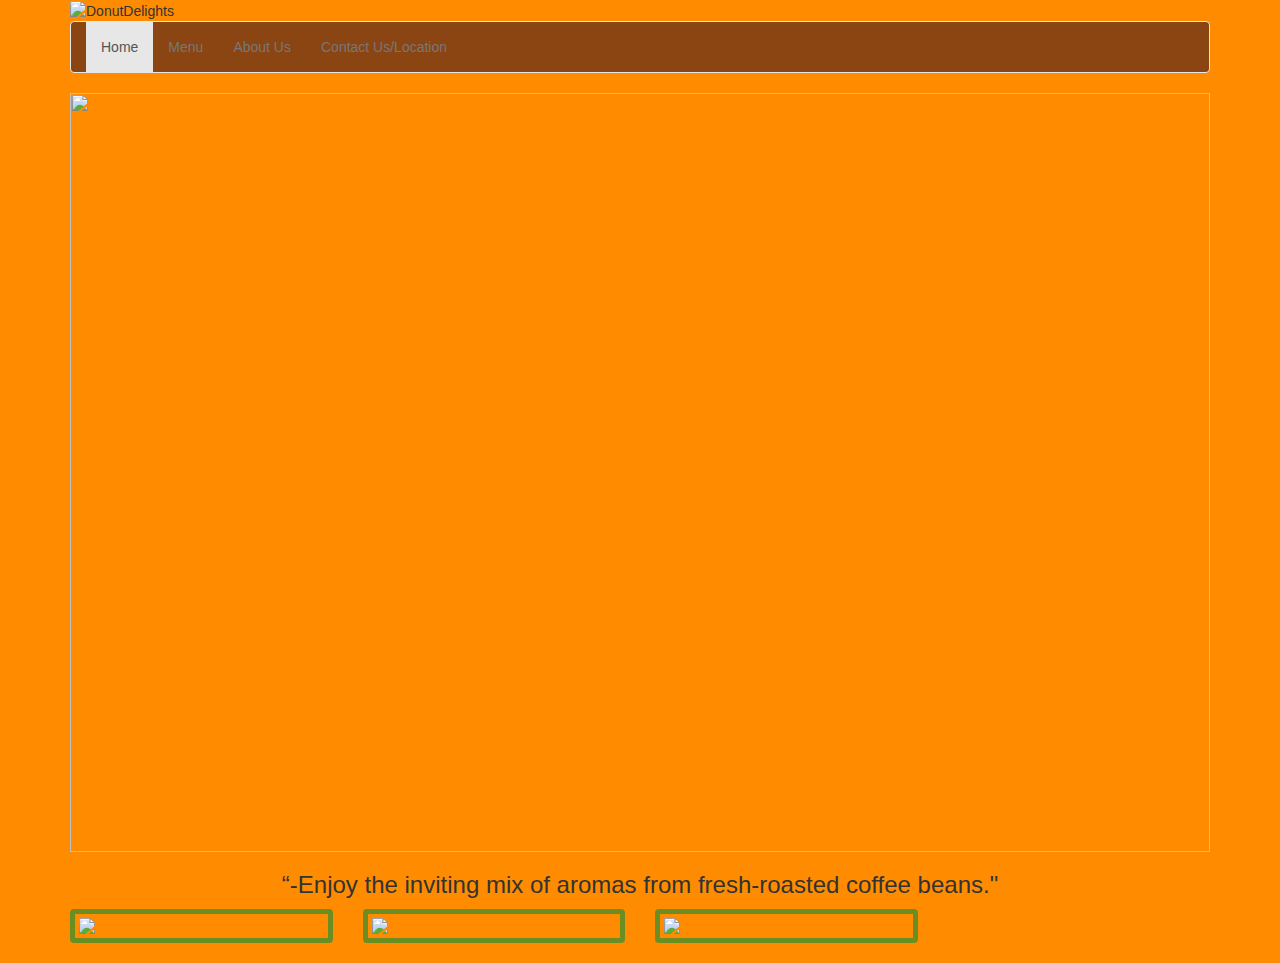
==== FinalCritique2/index.html @ bd24f2b6 "adding" ====
<!DOCTYPE html>
<html lang="en">

<head>
    <meta http-equiv="content-type" content="text/html; charset=utf-8">

    <link rel="stylesheet" href="css/bootstrap.min.css">
    <link rel="stylesheet" href="css/site.css">
    <title>Donut Delights</title>
</head>

<body>


    <div class="container">
        <div class="row">
            <div class="col-md-12">
                <img src="https://raw.githubusercontent.com/parkland-CIS152/donutdelights-assets/master/images/donutDelightsLogo.png?token=AQPmwfLIekobvutRuTXHwgf6pjSaQ2GUks5XKswzwA%3D%3D"
                alt="DonutDelights" style="width: 600px;height:300px;"></img>
            </div>
        </div>
        <div class="row">
            <div class="col-md-12">
                <nav class="navbar navbar-default">
                    <div class="container-fluid">
                        <div class="navbar-header">

                        </div>
                        <div>
                            <ul class="nav navbar-nav">
                                <li class="active"><a href="./index.html">Home</a>
                                </li>
                                <li><a href="./menu.html">Menu</a>
                                </li>
                                <li><a href="./about.html">About Us</a>
                                </li>
                                <li><a href="./contact.html">Contact Us/Location</a>
                                </li>

                            </ul>
                        </div>
                    </div>
                </nav>
            </div>
        </div>
        <div class="row">
            <div class="col-md-12">

                <img src="https://raw.githubusercontent.com/parkland-CIS152/donutdelights-assets/master/images/Coffee-1.jpg?token=AQPmwdK8Ffv_5YDriWLltUh4Rsg1Ioqzks5XKswIwA%3D%3D"
                width="1140" height="759">

            </div>
        </div>

    </div>
    <div class="container">
        <div class="row">
            <div class="col-md-12">
                <h3 align="center">“-Enjoy the inviting mix of aromas from fresh-roasted coffee beans."</h3>
            </div>
        </div>
        <div class="row">
            <div class="col-xs-6 col-md-3">
                <div class="thumbnail">
                    <img src="https://raw.githubusercontent.com/parkland-CIS152/donutdelights-assets/master/images/donutDelightsStoreFront1.1.jpg?token=AQPmwZxCeE29dJzOcN9ADhHW5vL7Ck6_ks5XKszDwA%3D%3D">
                </div>
            </div>
            <div class="col-xs-6 col-md-3">
                <div class="thumbnail">
                    <img src="https://raw.githubusercontent.com/parkland-CIS152/donutdelights-assets/master/images/Doughnuts.JPG?token=AQPmwfvw8ZwFowAfjzUAQOMISj75OHvwks5XKszXwA%3D%3D">
                </div>
            </div>
            <div class="col-xs-6 col-md-3">
                <div class="thumbnail">
                    <img src="https://raw.githubusercontent.com/parkland-CIS152/donutdelights-assets/master/images/IMG_1117.jpg?token=AQPmwZISs5BhZ2QnOIpu7mmh1Plvg68Uks5XKsz4wA%3D%3D">
                </div>
            </div>

        </div>
    </div>

    <!-- JS -->
    <script src="js/jquery-2.2.1.js " type="text/javascript "></script>
    <script src="js/bootstrap.min.js " type="text/javascript "></script>
    <script src="js/main.js " type="text/javascript "></script>
</body>

</html>
---- FinalCritique2/css/site.css ----
body{
    background-color: darkorange;
}
.thumbnail{
    
    border-width: 5px;
    border-style: solid;
    border-color: olivedrab;
    background-color: darkorange;
  
}
.navbar-default{
    background-color: saddlebrown;
}
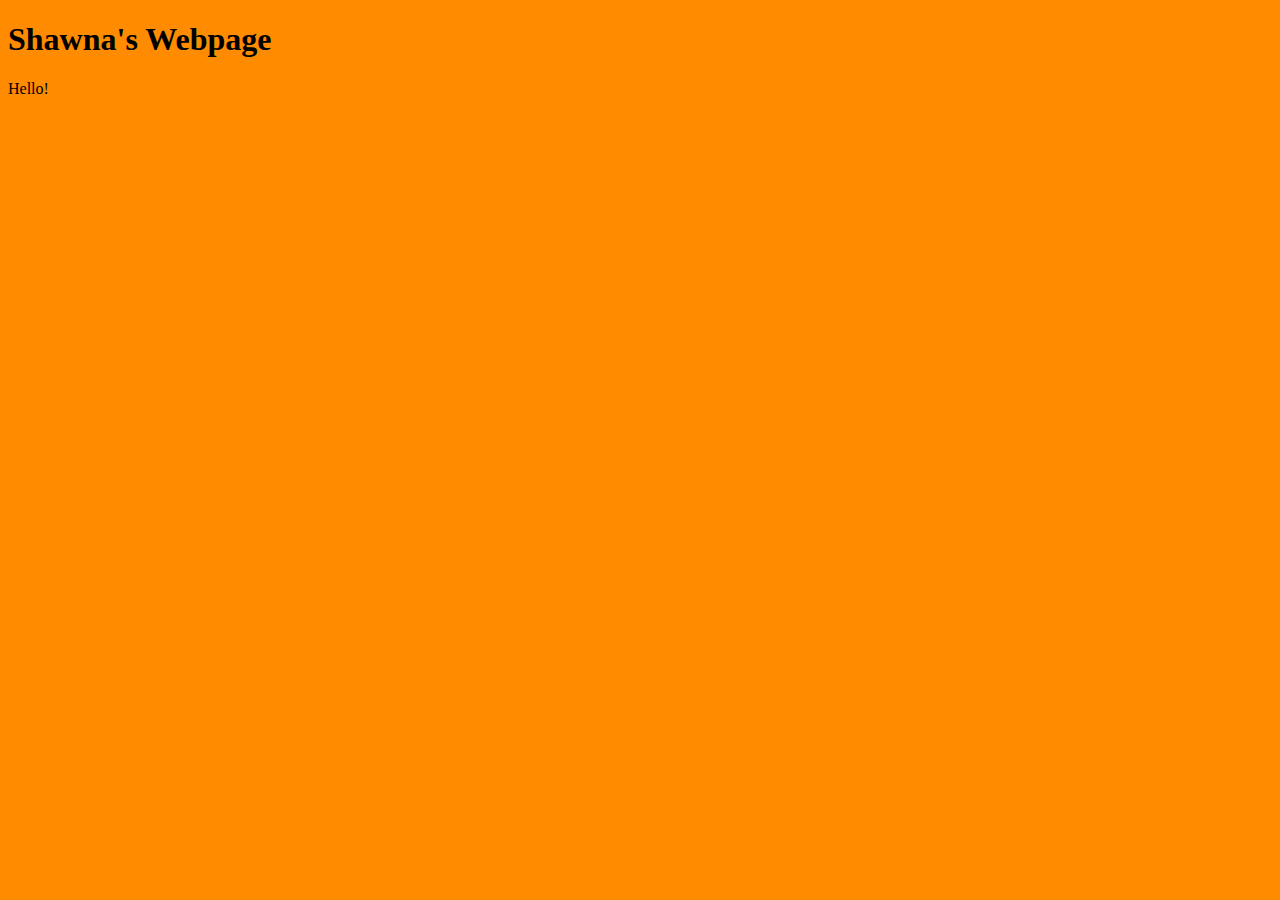
==== commit ff9417ef: "adding" ====
--- a/FinalCritique2/index.html
+++ b/FinalCritique2/index.html
@@ -3,86 +3,40 @@
 
 <head>
     <meta http-equiv="content-type" content="text/html; charset=utf-8">
+    <title>My Simple Site</title>
 
-    <link rel="stylesheet" href="css/bootstrap.min.css">
+    <link href="https://maxcdn.bootstrapcdn.com/bootstrap/3.3.6/css/bootstrap.min.css" rel="stylesheet" integrity="sha384-1q8mTJOASx8j1Au+a5WDVnPi2lkFfwwEAa8hDDdjZlpLegxhjVME1fgjWPGmkzs7"
+        crossorigin="anonymous">
     <link rel="stylesheet" href="css/site.css">
-    <title>Donut Delights</title>
+    <script>
+  (function(i,s,o,g,r,a,m){i['GoogleAnalyticsObject']=r;i[r]=i[r]||function(){
+  (i[r].q=i[r].q||[]).push(arguments)},i[r].l=1*new Date();a=s.createElement(o),
+  m=s.getElementsByTagName(o)[0];a.async=1;a.src=g;m.parentNode.insertBefore(a,m)
+  })(window,document,'script','https://www.google-analytics.com/analytics.js','ga');
+
+  ga('create', 'UA-77283258-1', 'auto');
+  ga('send', 'pageview');
+
+</script>
 </head>
 
 <body>
-
-
     <div class="container">
         <div class="row">
-            <div class="col-md-12">
-                <img src="https://raw.githubusercontent.com/parkland-CIS152/donutdelights-assets/master/images/donutDelightsLogo.png?token=AQPmwfLIekobvutRuTXHwgf6pjSaQ2GUks5XKswzwA%3D%3D"
-                alt="DonutDelights" style="width: 600px;height:300px;"></img>
+            <div class="col-md-6">
+              <h1>Shawna's Webpage</h1> 
+              <p> Hello! </p>
             </div>
-        </div>
-        <div class="row">
-            <div class="col-md-12">
-                <nav class="navbar navbar-default">
-                    <div class="container-fluid">
-                        <div class="navbar-header">
-
-                        </div>
-                        <div>
-                            <ul class="nav navbar-nav">
-                                <li class="active"><a href="./index.html">Home</a>
-                                </li>
-                                <li><a href="./menu.html">Menu</a>
-                                </li>
-                                <li><a href="./about.html">About Us</a>
-                                </li>
-                                <li><a href="./contact.html">Contact Us/Location</a>
-                                </li>
-
-                            </ul>
-                        </div>
-                    </div>
-                </nav>
-            </div>
-        </div>
-        <div class="row">
-            <div class="col-md-12">
-
-                <img src="https://raw.githubusercontent.com/parkland-CIS152/donutdelights-assets/master/images/Coffee-1.jpg?token=AQPmwdK8Ffv_5YDriWLltUh4Rsg1Ioqzks5XKswIwA%3D%3D"
-                width="1140" height="759">
-
-            </div>
-        </div>
-
-    </div>
-    <div class="container">
-        <div class="row">
-            <div class="col-md-12">
-                <h3 align="center">“-Enjoy the inviting mix of aromas from fresh-roasted coffee beans."</h3>
-            </div>
-        </div>
-        <div class="row">
-            <div class="col-xs-6 col-md-3">
-                <div class="thumbnail">
-                    <img src="https://raw.githubusercontent.com/parkland-CIS152/donutdelights-assets/master/images/donutDelightsStoreFront1.1.jpg?token=AQPmwZxCeE29dJzOcN9ADhHW5vL7Ck6_ks5XKszDwA%3D%3D">
-                </div>
-            </div>
-            <div class="col-xs-6 col-md-3">
-                <div class="thumbnail">
-                    <img src="https://raw.githubusercontent.com/parkland-CIS152/donutdelights-assets/master/images/Doughnuts.JPG?token=AQPmwfvw8ZwFowAfjzUAQOMISj75OHvwks5XKszXwA%3D%3D">
-                </div>
-            </div>
-            <div class="col-xs-6 col-md-3">
-                <div class="thumbnail">
-                    <img src="https://raw.githubusercontent.com/parkland-CIS152/donutdelights-assets/master/images/IMG_1117.jpg?token=AQPmwZISs5BhZ2QnOIpu7mmh1Plvg68Uks5XKsz4wA%3D%3D">
-                </div>
-            </div>
-
         </div>
     </div>
 
     <!-- JS -->
-    <script src="js/jquery-2.2.1.js " type="text/javascript "></script>
-    <script src="js/bootstrap.min.js " type="text/javascript "></script>
-    <script src="js/main.js " type="text/javascript "></script>
+    <!-- this is the jQuery CDN reference. You need internet access for this file! -->
+    <script src="https://code.jquery.com/jquery-2.2.3.min.js" integrity="sha256-a23g1Nt4dtEYOj7bR+vTu7+T8VP13humZFBJNIYoEJo="
+        crossorigin="anonymous"></script>
+    <script src="https://maxcdn.bootstrapcdn.com/bootstrap/3.3.6/js/bootstrap.min.js" integrity="sha384-0mSbJDEHialfmuBBQP6A4Qrprq5OVfW37PRR3j5ELqxss1yVqOtnepnHVP9aJ7xS"
+        crossorigin="anonymous"></script>
+
 </body>
 
 </html>